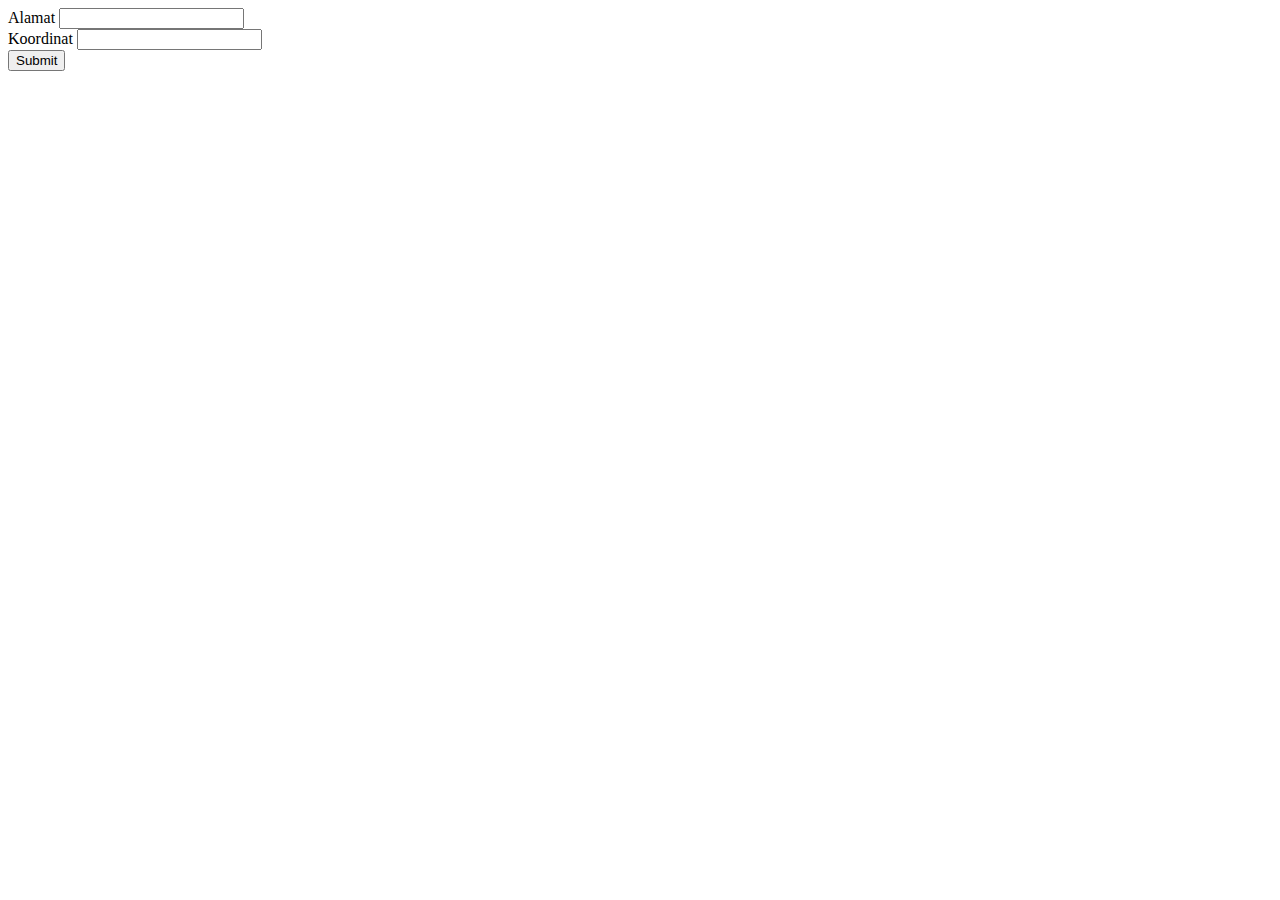
==== Alamat dan koordinasi.html @ 2cf4ea4c "Add files via upload" ====
<!DOCTYPE html>
<html lang="en">
<head>
  <meta charset="UTF-8">
  <meta http-equiv="X-UA-Compatible" content="IE=edge">
  <meta name="viewport" content="width=device-width, initial-scale=1.0">
  <title>Detail Marking Form</title>
</head>
<body>
  <form action="">  
    <label for="">Alamat </label>
    <input type="text" name="" id="">
    </div>
    <div>
    <label for="">Koordinat</label>
    <input type="text" name="" id="">
    </div>
    <input type="submit" name="" id="">
  </form>
</body>
</html>
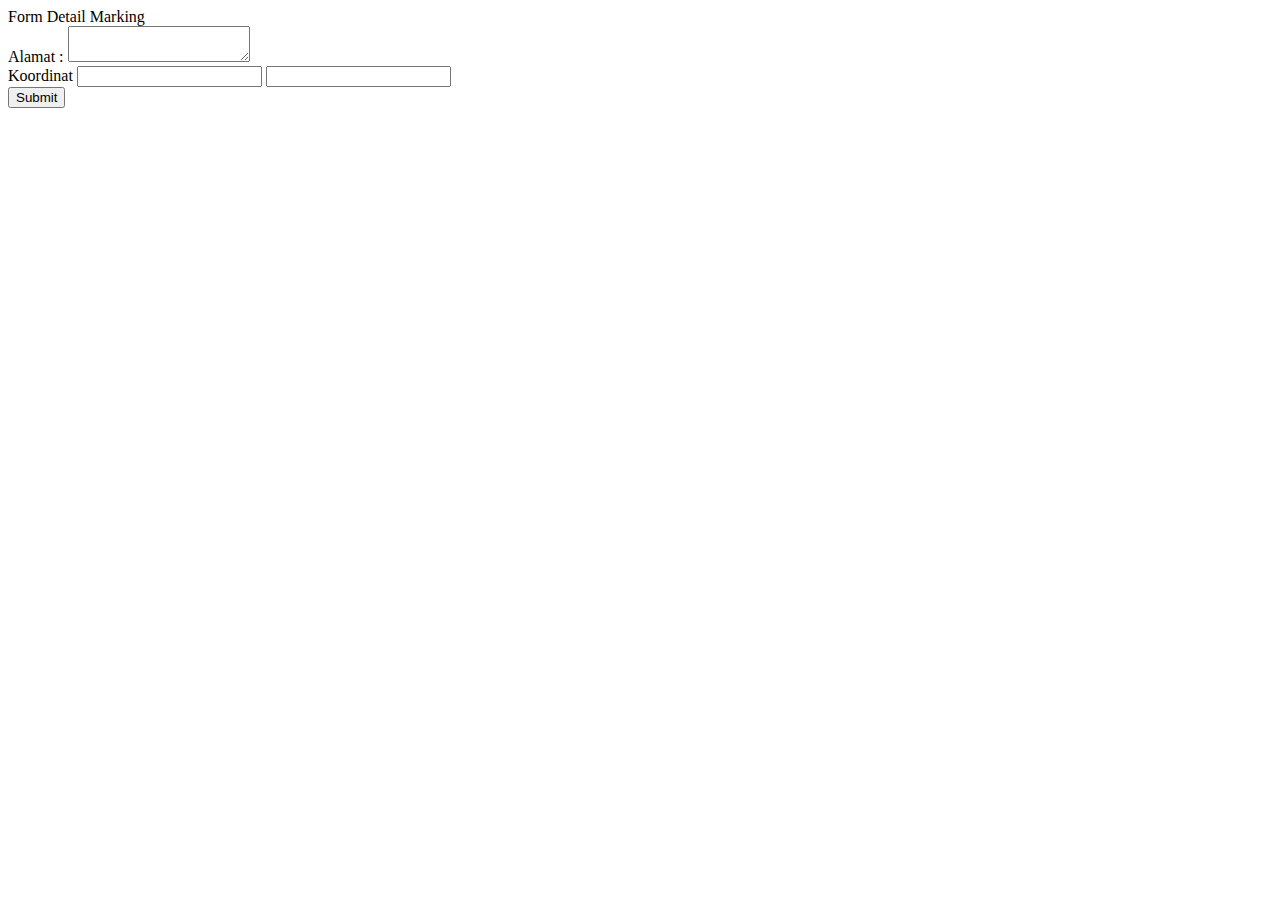
==== commit 45703479: "Add files via upload" ====
--- a/Alamat dan koordinasi.html
+++ b/Alamat dan koordinasi.html
@@ -7,13 +7,16 @@
   <title>Detail Marking Form</title>
 </head>
 <body>
-  <form action="">  
-    <label for="">Alamat </label>
-    <input type="text" name="" id="">
+  <label for="">Form Detail Marking</label>
+  <form action="" method="post">  
+    <div>
+      <label for="">Alamat : </label>
+      <textarea name="alamat" id="alamat"></textarea>
     </div>
     <div>
-    <label for="">Koordinat</label>
-    <input type="text" name="" id="">
+      <label for="">Koordinat</label>
+      <input type="text" name="koordinat" id="koordinat">
+      <input type="text" name="koordinat" id="koordinat">
     </div>
     <input type="submit" name="" id="">
   </form>
